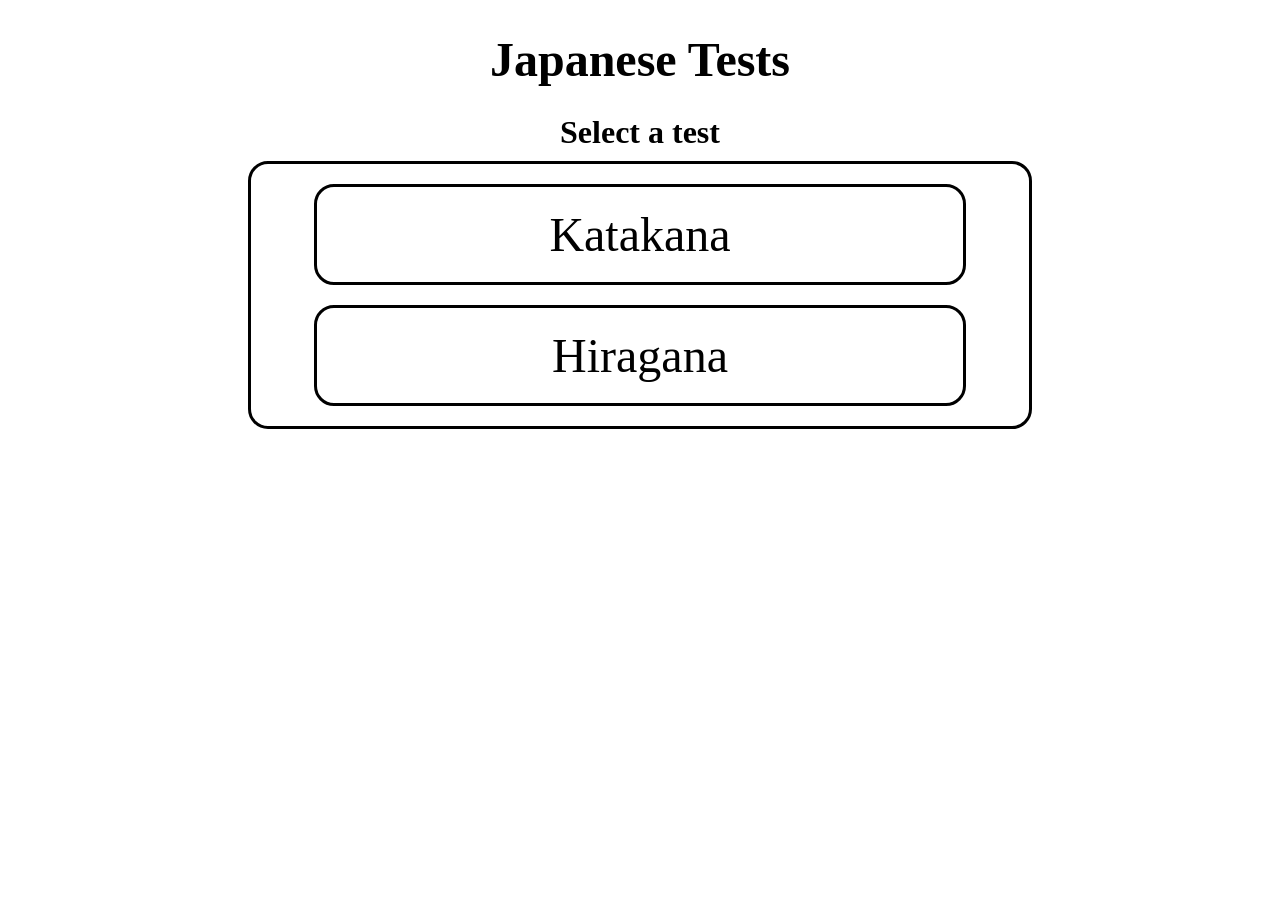
==== src/main/resources/static/learn-japanese/index.html @ 19f0ecbe "Split CSS and JS out of learn-japanese HTML file for easier editing" ====
<!DOCTYPE HTML>
<html>
<head>
  <meta charset="utf-8">
  <title>Japanese Tests</title>
  <link rel="stylesheet" type="text/css" href="css/learn-japanese.css"/>
</head>
<body>
  <div id="page">
    <h1>Japanese Tests</h1>
    <div id="content"><noscript>Sorry! This app currently only works with JavaScript enabled.</noscript></div>
  </div>
  <script language="JavaScript" src="js/app.js" ></script>
</body>
</html>
---- src/main/resources/static/learn-japanese/css/learn-japanese.css ----
body {
  background-color: white;
  color: black;
  font-family: Verdana;
}

h1 {
  cursor: pointer;
  text-align: center;
  font-size: 1em;
  margin-bottom: 0;
}

h2 {
  display: none;
  text-align: center;
  font-size: 0.67em;
  margin-bottom: 0;
}

#question {
  text-align: center;
  font-size: 140px;
  padding: 0;
  min-height: 160px;
}

#answers {
  padding: 0;
  text-align: center;
}

#options {
  display: block;
  padding: 0;
  margin: 0;
}

#options li {
  cursor: pointer;
  list-style-type: none;
  font-size: 30px;
  display: inline-block;
  width: 40%;
  text-align: center;
  border: 3px solid black;
  border-radius: 20px;
  margin: 5px;
  margin-right: 2px;
  margin-left: 2px;
  padding: 5px;
  font-weight: bold;
}

#options li.wrong {
  border-color: red;
  color: red;
}

#menu {
  padding: 10px;
  text-align: center;
  text-align: center;
  border: 3px solid black;
  border-radius: 20px;
  margin: 10px;
  padding: 10px;
}

ol#tests {
  padding: 0;
  margin: 0;
}

ol#tests li {
  cursor: pointer;
  list-style-type: none;
  display: inline-block;
  min-width: 80%;
  text-align: center;
  border: 3px solid black;
  border-radius: 20px;
  margin: 5px;
  padding: 5px;
}

@media only screen and (min-width: 768px) {
  h1 {
    text-align: center;
    font-size: 3em;
  }

  h2 {
    display: block;
    text-align: center;
    font-size: 2em;
  }

  #question {
    font-size: 15em;
  }

  #options li {
    font-size: 3em;
    min-width: 150px;
    margin: 10px;
    padding: 20px;
  }

  #menu {
    width: 60%;
    margin-left: auto;
    margin-right: auto;
  }

  ol#tests li {
    font-size: 3em;
    margin: 10px;
    padding: 20px;
  }
}
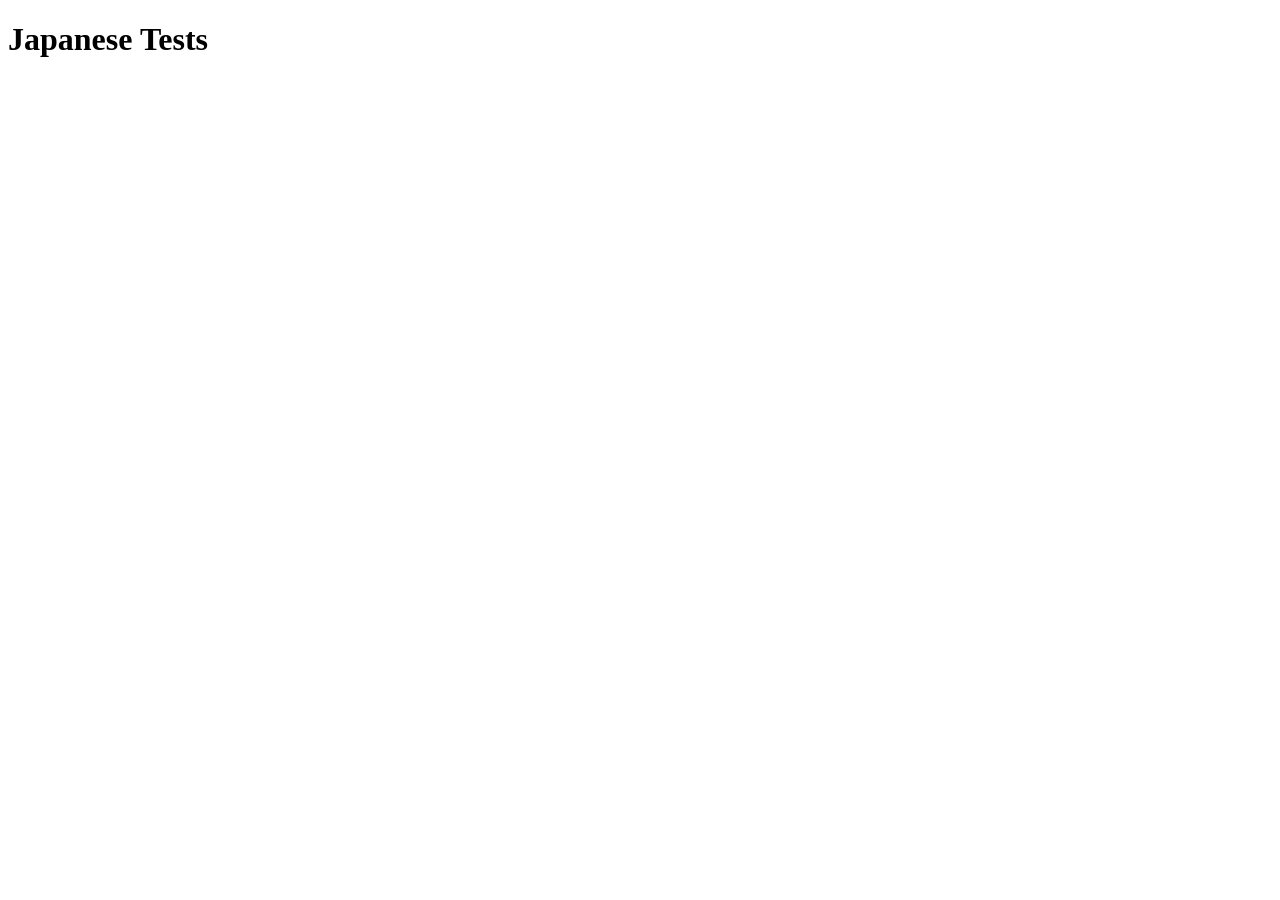
==== commit 9ec16e65: "Fix some problems in the sommelier routing  - wildcarded paths not matching correctly  - WIP - needs" ====
--- a/src/main/resources/static/learn-japanese/index.html
+++ b/src/main/resources/static/learn-japanese/index.html
@@ -3,13 +3,13 @@
 <head>
   <meta charset="utf-8">
   <title>Japanese Tests</title>
-  <link rel="stylesheet" type="text/css" href="css/learn-japanese.css"/>
+  <link rel="stylesheet" type="text/css" href="/learn-japanese/css/learn-japanese.css"/>
 </head>
 <body>
   <div id="page">
     <h1>Japanese Tests</h1>
     <div id="content"><noscript>Sorry! This app currently only works with JavaScript enabled.</noscript></div>
   </div>
-  <script language="JavaScript" src="js/app.js" ></script>
+  <script language="JavaScript" src="/learn-japanese/js/app.js" ></script>
 </body>
 </html>
